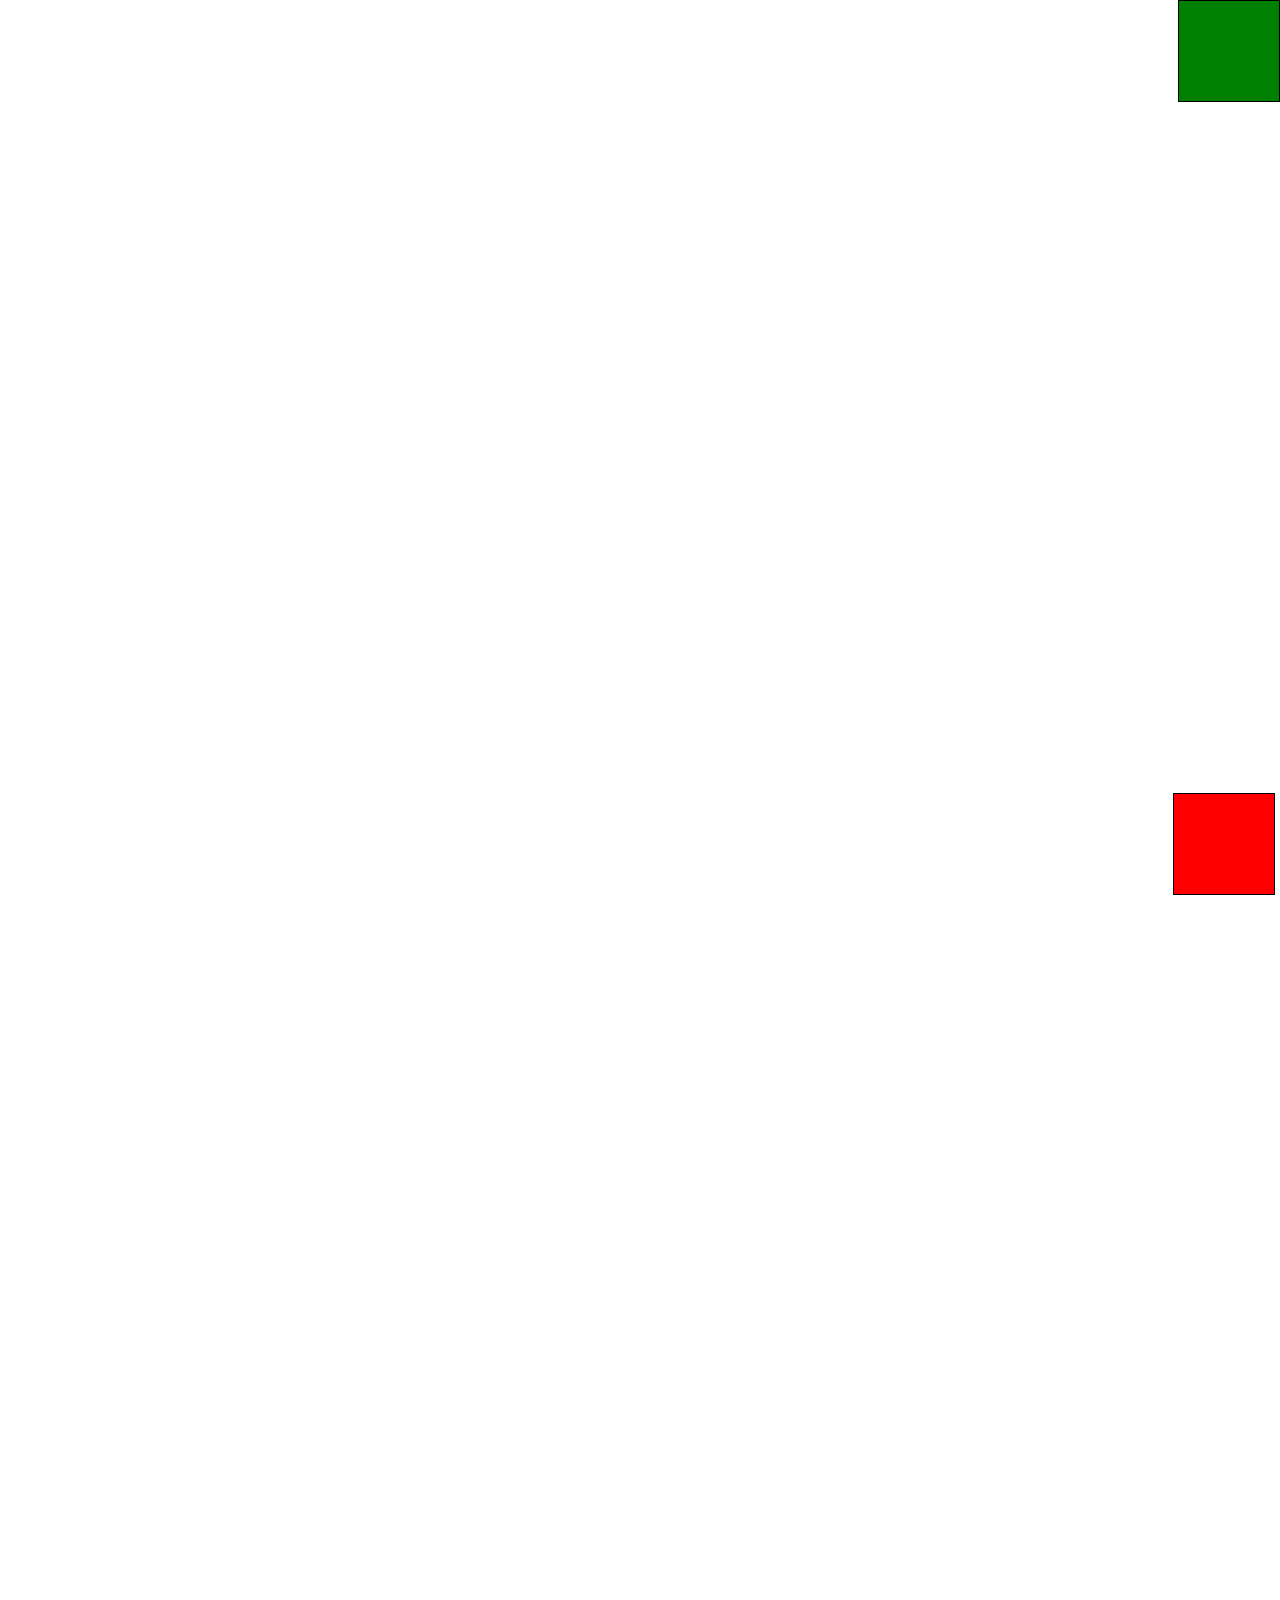
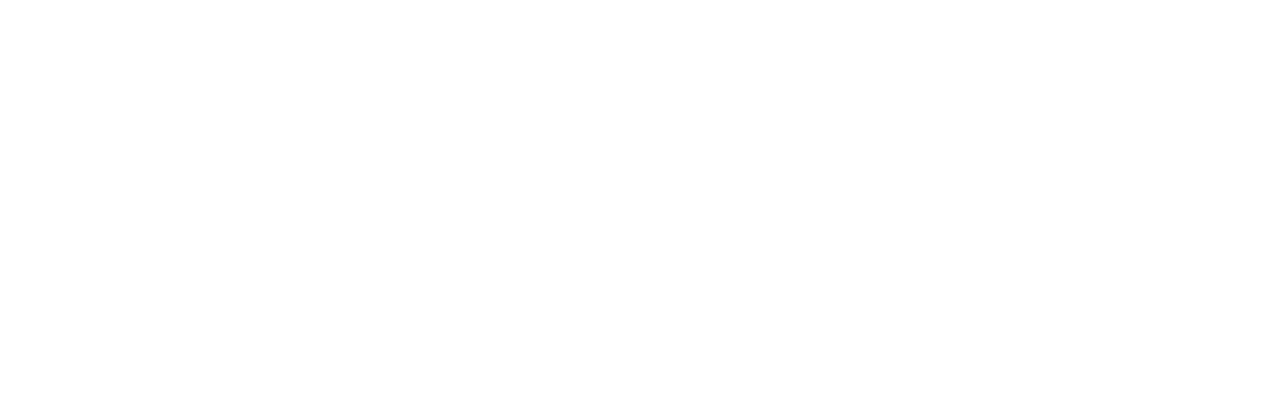
==== 1/index.html @ ce5e00a7 "exercise" ====
<!DOCTYPE html>
<html lang="en">
<head>
	<meta charset="UTF-8">
	<link rel="stylesheet" href="./styles.css">
	<title>Lesson-5</title>
	<script src="script1.js" defer></script>
</head>
<body>

	<div class="block1"></div>
	<div class="block2"></div>
	
<script src="script2.js"></script>	
</body>
</html>
---- 1/styles.css ----
body{
	height: 2000px;
}

.block1{
	width: 100px;
	height: 100px;
	border: 1px solid black;
	background-color: green;
	position: absolute;
	top: 0;
	right: 0;

}

.block2{
	width: 100px;
	height: 100px;
	border: 1px solid black;
	background-color: red;
	position: fixed;
	bottom: 5px;
	right: 5px;
}
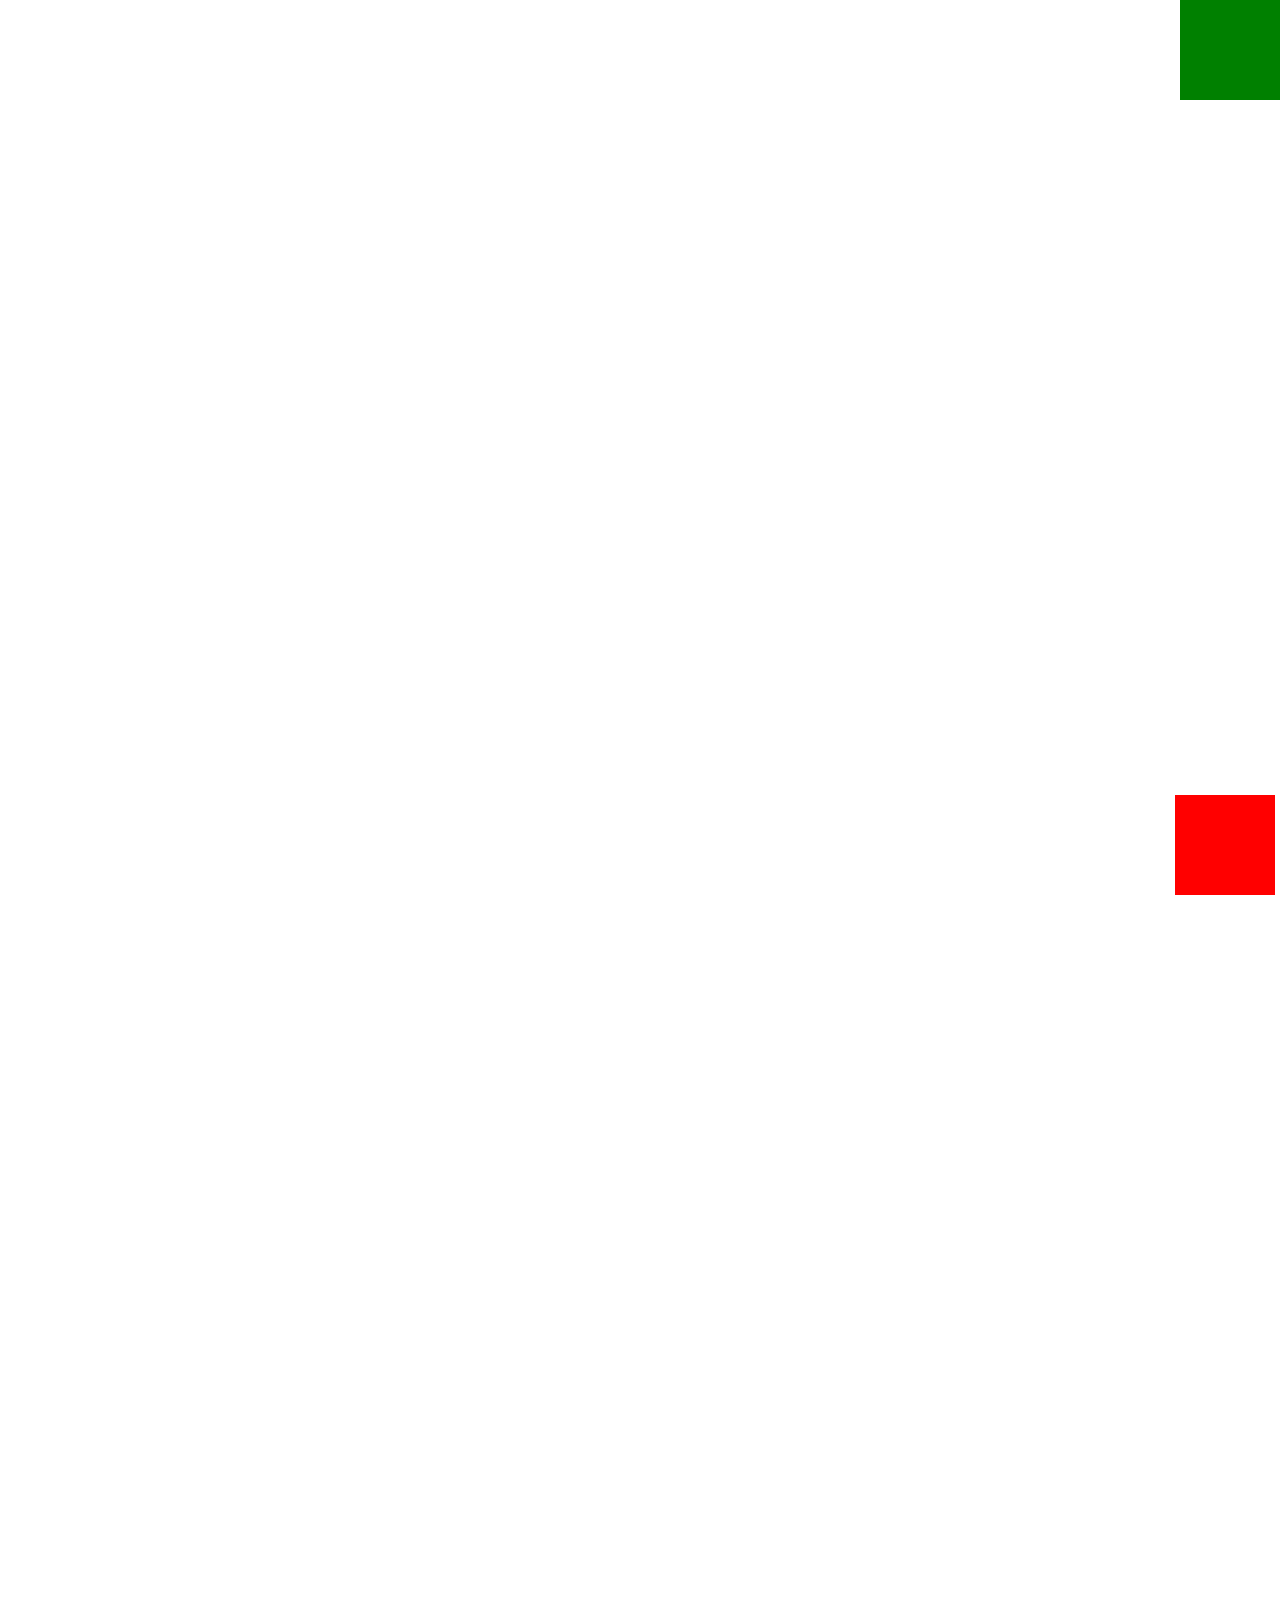
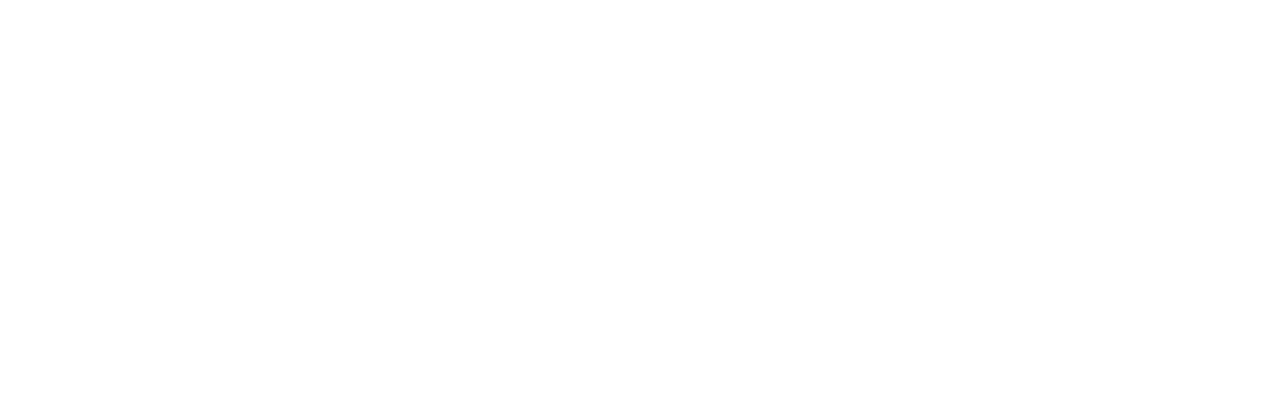
==== commit a75eb479: "clear code" ====
--- a/1/index.html
+++ b/1/index.html
@@ -11,6 +11,28 @@
 	<div class="block1"></div>
 	<div class="block2"></div>
 	
-<script src="script2.js"></script>	
+<script src="script2.js">
+let arr = [3, 63, 7, 8, 4, 6, 7, 8];
+let i = 0;
+let prev = 0;
+let newArr = [];
+
+while(arr.length){
+	newArr.push(arr[i]);
+	prev = arr[i];
+	arr.splice(i, 1);
+
+	for(let j = 0; j < arr.length;  ){
+		if(arr[j] >= prev * 2){
+			newArr.push(arr[j]);
+			arr.splice(j, 1);
+		}else{
+			j++;
+		}
+	}
+}
+
+console.log(newArr.join());
+</script>	
 </body>
 </html>--- a/1/styles.css
+++ b/1/styles.css
@@ -5,7 +5,6 @@
 .block1{
 	width: 100px;
 	height: 100px;
-	border: 1px solid black;
 	background-color: green;
 	position: absolute;
 	top: 0;
@@ -16,7 +15,6 @@
 .block2{
 	width: 100px;
 	height: 100px;
-	border: 1px solid black;
 	background-color: red;
 	position: fixed;
 	bottom: 5px;
